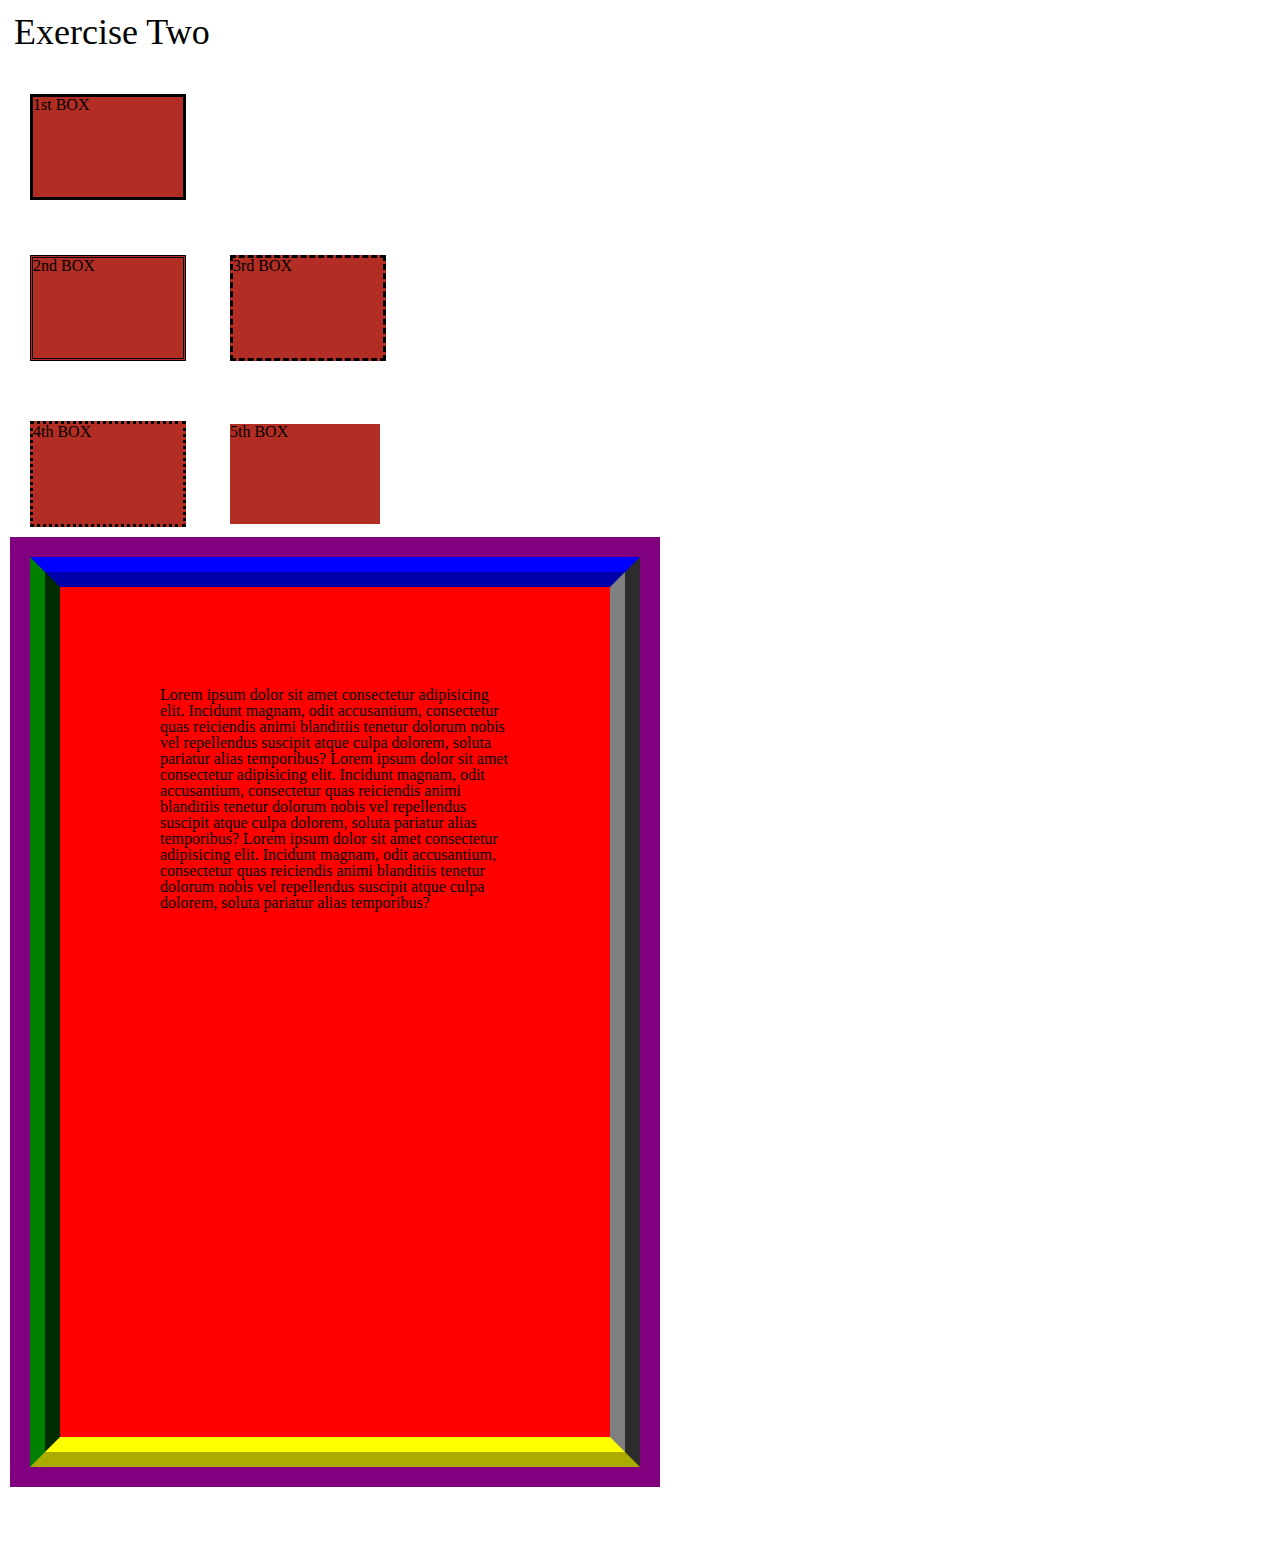
==== block-BHaaaq/index.html @ 4ed79c22 "Assignment 2 box model" ====
<!DOCTYPE html>
<html lang="en">
<head>
    <meta charset="UTF-8">
    <meta http-equiv="X-UA-Compatible" content="IE=edge">
    <meta name="viewport" content="width=device-width, initial-scale=1.0">
    <title>Assignment 2</title>
    <link rel="stylesheet" href="style.css">
</head>
<body>
    <h1 class="heading">Exercise Two</h1>
    <div class="box1">1st BOX</div>

    <div>
       <span class="box2">2nd BOX</span>
       <span class="box3">3rd BOX</span>
    </div>
    <div>
    <span class="box4">4th BOX</span>
    <span class="box5">5th BOX</span>
    </div>
    <main>
        <article>
        
            <div class="child">
                <p class="text">
                    Lorem ipsum dolor sit amet consectetur adipisicing elit. Incidunt magnam, odit accusantium,
                    consectetur quas reiciendis animi blanditiis 
                    tenetur dolorum nobis vel repellendus suscipit atque culpa dolorem,
                    soluta pariatur alias temporibus?
                    Lorem ipsum dolor sit amet consectetur adipisicing elit. Incidunt magnam, odit accusantium,
                    consectetur quas reiciendis animi blanditiis 
                    tenetur dolorum nobis vel repellendus suscipit atque culpa dolorem,
                    soluta pariatur alias temporibus?
                    Lorem ipsum dolor sit amet consectetur adipisicing elit. Incidunt magnam, odit accusantium,
                    consectetur quas reiciendis animi blanditiis 
                    tenetur dolorum nobis vel repellendus suscipit atque culpa dolorem,
                    soluta pariatur alias temporibus?
                </p>
            </div>
    
        </article>
    </main>
</body>
</html>
---- block-BHaaaq/style.css ----
/* http://meyerweb.com/eric/tools/css/reset/ 
   v2.0 | 20110126
   License: none (public domain)
*/

html, body, div, span, applet, object, iframe,
h1, h2, h3, h4, h5, h6, p, blockquote, pre,
a, abbr, acronym, address, big, cite, code,
del, dfn, em, img, ins, kbd, q, s, samp,
small, strike, strong, sub, sup, tt, var,
b, u, i, center,
dl, dt, dd, ol, ul, li,
fieldset, form, label, legend,
table, caption, tbody, tfoot, thead, tr, th, td,
article, aside, canvas, details, embed, 
figure, figcaption, footer, header, hgroup, 
menu, nav, output, ruby, section, summary,
time, mark, audio, video {
	margin: 0;
	padding: 0;
	border: 0;
	font-size: 100%;
	font: inherit;
	vertical-align: baseline;
}
/* HTML5 display-role reset for older browsers */
article, aside, details, figcaption, figure, 
footer, header, hgroup, menu, nav, section {
	display: block;
}
body {
	line-height: 1;
}
ol, ul {
	list-style: none;
}
blockquote, q {
	quotes: none;
}
blockquote:before, blockquote:after,
q:before, q:after {
	content: '';
	content: none;
}
table {
	border-collapse: collapse;
	border-spacing: 0;
}

/* CUSTOM STYLING*/
.heading{
    font-size: 36px;
    padding: 14px;
    
}

.box1{
    width:150px;
    height:100px;
    border: 3px solid black;
    background-color: #b22e25;
    margin: 30px;
    margin-bottom: 25px;
}
.box2{
    width: 150px;
    height: 100px;
    border: 3.5px double  black;
    background-color: #b22e25;
    display: inline-block;
    margin:30px;
}
.box3{
    width: 150px;
    height: 100px;
    border: 3px dashed black;
    background-color: #b22e25;
    display: inline-block;
    margin-left: 10px;
}
.box4{
    width:150px;
    height: 100px;
    border: 3px dotted black;
    background-color: #b22e25;
    display: inline-block;
    margin:30px;
}
.box5{
width:150px;
height:100px;
background-color: #b22e25;
display: inline-block;
margin-left: 10px;
}
/*.container{
    width:650px;
    height:1000px;
    background-color: blueviolet;
    margin-top: 2%;
    margin-left: 1%;
    margin-bottom: 2%;
    box-sizing: border-box;
}*/
.child{
    width: 450px;
    height:750px;
    padding:50px;
    padding-top: 50px;
    margin-left: 30px;
    background-color: red;
    margin-bottom: 100px;
    border-bottom: 30px ridge  yellow;

    border-right: 30px ridge gray;
    border-top:30px ridge blue;
    border-left:30px ridge green;
    outline:purple solid 20px


}
.text{
    padding: 50px;
}
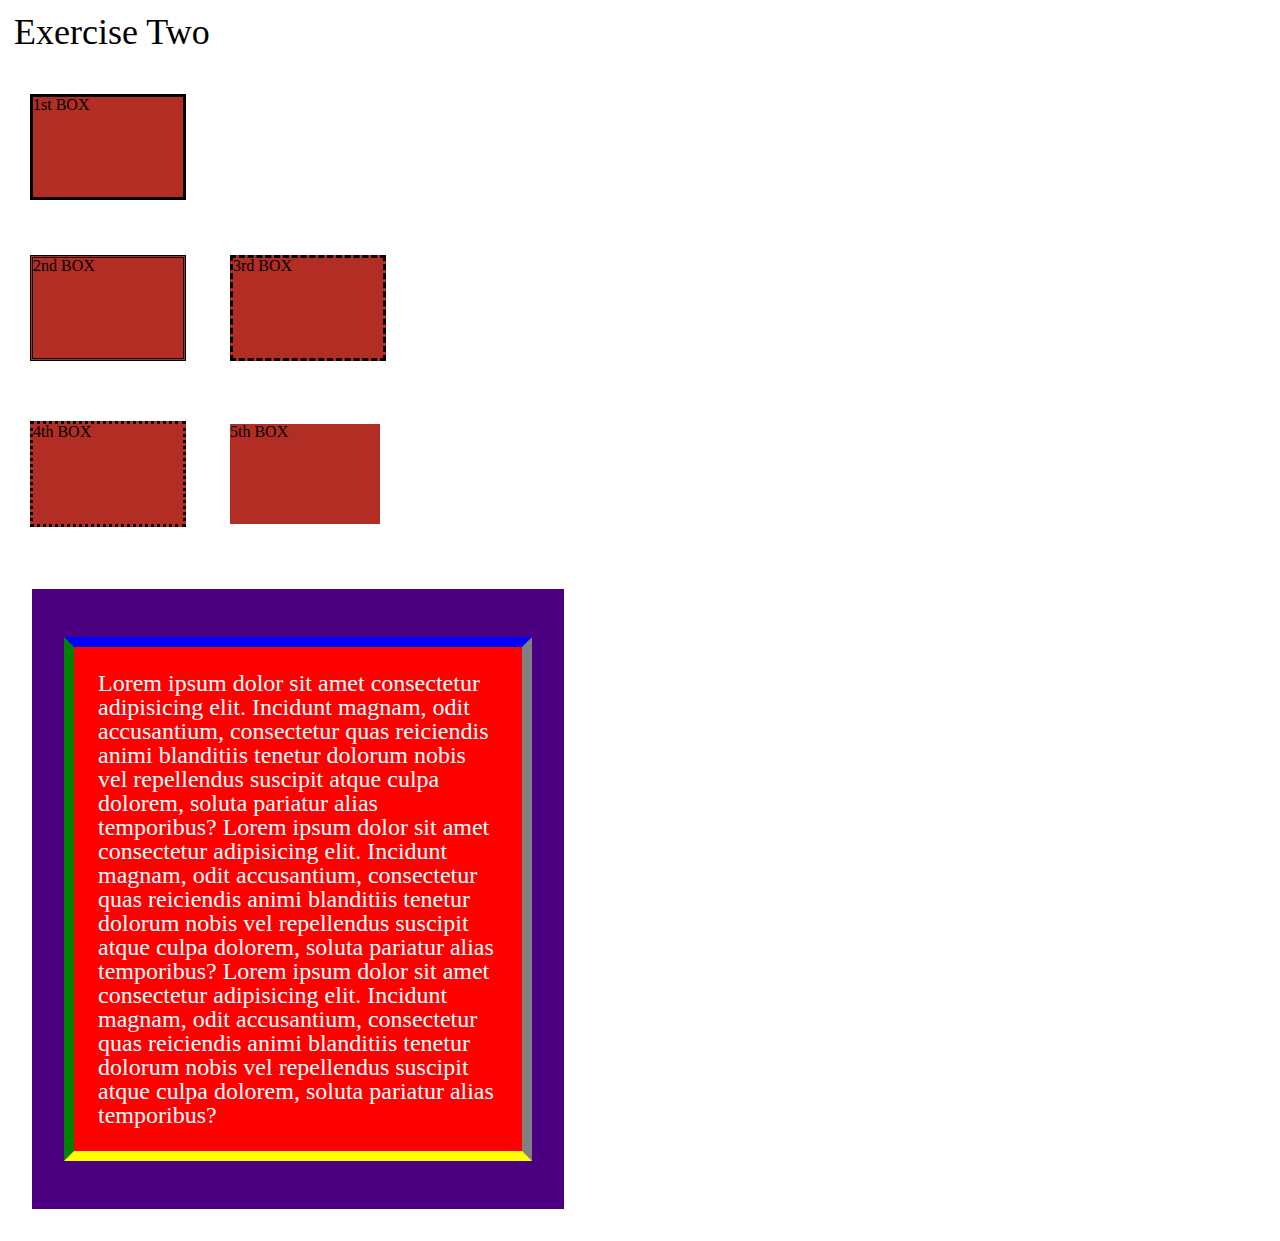
==== commit 6e93d31c: "changes mad assignment 2" ====
--- a/block-BHaaaq/index.html
+++ b/block-BHaaaq/index.html
@@ -21,8 +21,8 @@
     </div>
     <main>
         <article>
-        
-            <div class="child">
+          <section>
+            <div class="para-container">
                 <p class="text">
                     Lorem ipsum dolor sit amet consectetur adipisicing elit. Incidunt magnam, odit accusantium,
                     consectetur quas reiciendis animi blanditiis 
@@ -38,7 +38,7 @@
                     soluta pariatur alias temporibus?
                 </p>
             </div>
-    
+        </section>
         </article>
     </main>
 </body>
--- a/block-BHaaaq/style.css
+++ b/block-BHaaaq/style.css
@@ -102,23 +102,22 @@
     margin-bottom: 2%;
     box-sizing: border-box;
 }*/
-.child{
-    width: 450px;
-    height:750px;
-    padding:50px;
-    padding-top: 50px;
-    margin-left: 30px;
-    background-color: red;
-    margin-bottom: 100px;
-    border-bottom: 30px ridge  yellow;
-
-    border-right: 30px ridge gray;
-    border-top:30px ridge blue;
-    border-left:30px ridge green;
-    outline:purple solid 20px
+.para-container{
+    padding: 48px 32px;
+    background-color: indigo;
+    display: inline-block;
+    margin: 32px;
 
 
 }
 .text{
-    padding: 50px;
+    width:400px;
+    background-color: red;
+    padding: 24px;
+    font-size: 24px;
+    color: white;
+    border-top: 10px solid blue;
+    border-right: 10px solid gray;
+    border-bottom: 10px solid yellow;
+    border-left: 10px solid green;
 }